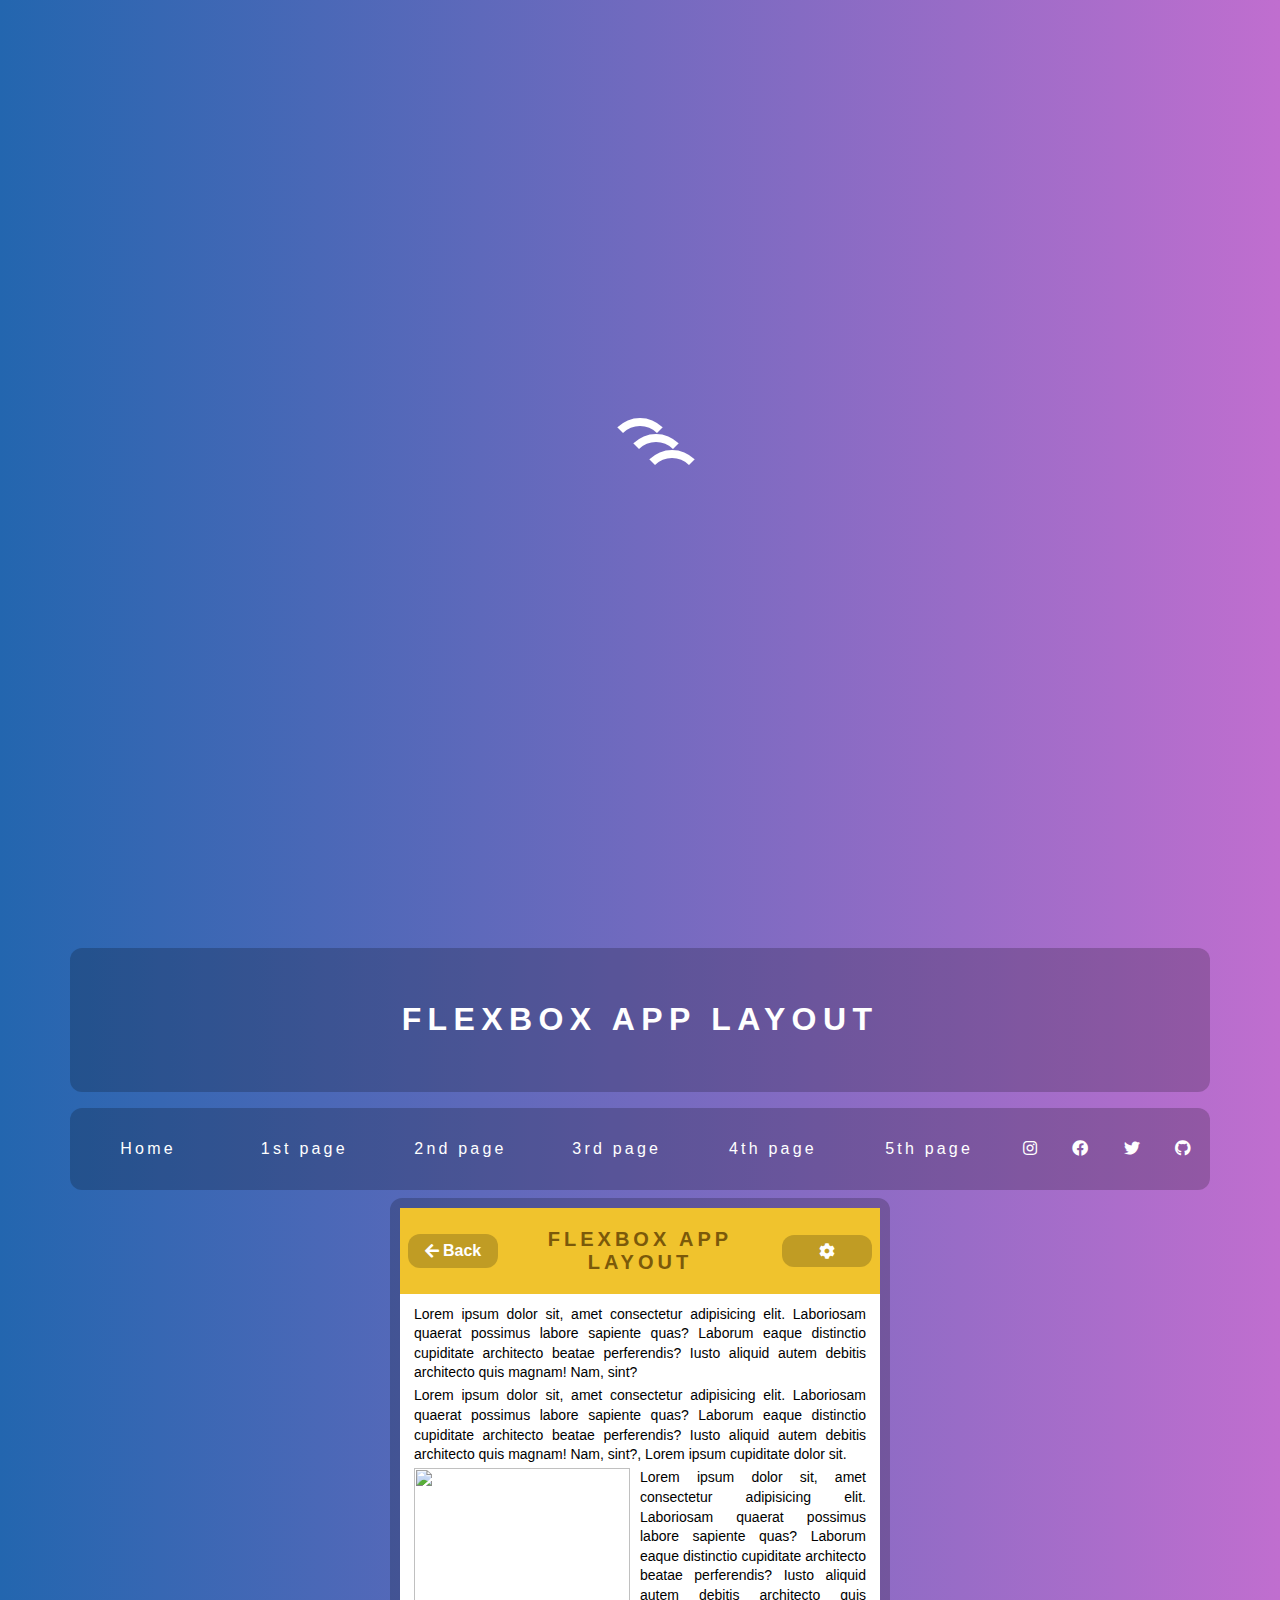
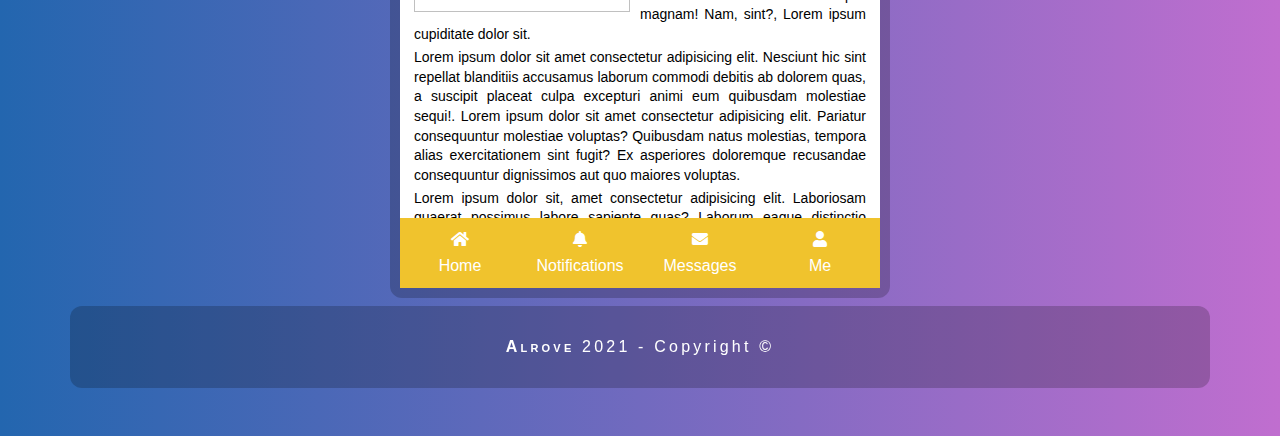
==== app.html @ 6ddc2739 "Fixed the mistake on the "theme-color" element" ====
<!DOCTYPE html>
<html lang="en-US">
    <head>
        <!-- === DOMAIN'S LINK === -->
        <link rel="canonical" href="https://said-alrove.github.io/what-the-flexbox">
        <!-- === SEO BASICS === -->
        <meta charset="UTF-8">
        <meta http-equiv="X-UA-Compatible" content="IE=edge">
        <meta name="viewport" content="width=device-width, initial-scale=1.0">
        <meta name="theme-color" content="#C06ECF">
        <meta name="msapplication-TileColor" content="#C06ECF">
        <meta name="description" content="Practices from the 'What the Flexbox?' course taught by Wesbos on his web.">
        <meta name="author" content="Said Alejandro">
        <meta name="copyright" content="Alrove 2021 - Copyright &copy;">
        <title>App | What the flexbox?</title>
        <!-- === PERFORMANCE === -->
        <link rel="preconnect dns-prefetch" href="https://cdnjs.com"> <!-- === IE SUPPORT === -->
        <link rel="preconnect" href="https://cdnjs.com">
        <link rel="preload" href="https://said-alrove.github.io/what-the-flexbox/styles/normalize.css" as="style">
        <link rel="prerender" href="https://said-alrove.github.io/what-the-flexbox/nesting(1).html">
        <!-- === ICONS === -->
        <link rel="apple-touch-icon" href="https://said-alrove.github.io/what-the-flexbox/assets/icons/apple-touch-icon.png">
        <link rel="shortcut icon" href="https://said-alrove.github.io/what-the-flexbox/assets/icons/favicon.png"> 
        <link rel="icon" href="https://said-alrove.github.io/what-the-flexbox/assets/icons/favicon.png" type="img/png" sizes="192x192">
        <!-- === STYLES === -->
        <link rel="stylesheet" href="https://said-alrove.github.io/what-the-flexbox/styles/normalize.css">
        <link rel="stylesheet" href="https://cdnjs.cloudflare.com/ajax/libs/font-awesome/5.15.4/css/all.min.css">
        <link rel="stylesheet" href="https://said-alrove.github.io/what-the-flexbox/styles/app.css">
        <!-- === FACEBOOK === -->
        <meta property="og:url" content="https://said-alrove.github.io/what-the-flexbox">
        <meta property="og:locale" content="en_US">
        <meta property="og:image" content="https://said-alrove.github.io/what-the-flexbox/assets/png/open-graph.png">
        <meta property="og:image:type" content="img/png">
        <meta property="og:image:width" content="1104">
        <meta property="og:image:height" content="493">
        <meta property="og:image:alt" content="What the Flexbox? course logo">
        <meta property="og:title" content="App | What the Flexbox?">
        <meta property="og:description" content="Practices from the 'What the Flexbox?' course taught by Wesbos on his web.">
        <!-- === TWITTER === -->
        <meta name="twitter:card" content="summary_large_image">
        <meta name="twitter:creator" content="@said_alrove">
        <meta name="twitter:image" content="https://said-alrove.github.io/what-the-flexbox/assets/png/open-graph.png">
        <meta name="twitter:image:alt" content="What the Flexbox? logo's course">
        <meta name="twitter:title" content="App | What the Flexbox?">
        <meta name="twitter:description" content="Practices from the 'What the Flexbox?' course taught by Wesbos on his web.">
    </head>
    <body>
        <!-- === PRELOADER === -->
        <div class="is-centered" id="onload">
            <div class="lds-ring">
                <div>
                    <div>
                        <div></div>
                    </div>
                </div>
            </div>
        </div> 
        <div class="container">
            <header class="header-container">
                <h1 class="header__heading">
                    Flexbox app layout
                </h1>
            </header>
            <nav class="nav-container">
                <a href="#" class="toggle-nav">
                    <svg class="w-6 h-6 toggle-nav-icon" fill="none" stroke="currentColor" viewBox="0 0 24 24" xmlns="http://www.w3.org/2000/svg">
                        <path stroke-linecap="round" stroke-linejoin="round" stroke-width="2" d="M4 6h16M4 12h16M4 18h16"></path>
                    </svg> 
                    <span class="toggle-nav-span">
                        Menu
                    </span>
                </a>
                <ul class="nav__list nav__list--main">
                    <li class="nav__item">
                        <a href="https://said-alrove.github.io/what-the-flexbox/index.html" class="nav__link">
                            Home
                        </a>
                    </li>
                    <li class="nav__item">
                        <a href="https://said-alrove.github.io/what-the-flexbox/nesting(1).html" class="nav__link">
                            1st page
                        </a>
                    </li>
                    <li class="nav__item">
                        <a href="https://said-alrove.github.io/what-the-flexbox/nesting(2).html" class="nav__link">
                            2nd page
                        </a>
                    </li>
                    <li class="nav__item">
                        <a href="https://said-alrove.github.io/what-the-flexbox/columns.html" class="nav__link">
                            3rd page
                        </a>
                    </li>
                    <li class="nav__item">
                        <a href="https://said-alrove.github.io/what-the-flexbox/form.html" class="nav__link">
                            4th page
                        </a>
                    </li>
                    <li class="nav__item">
                        <a href="https://said-alrove.github.io/what-the-flexbox/app.html" class="nav__link">
                            5th page
                        </a>
                    </li>
                    <li class="nav__item nav__item--icon">
                        <a href="https://www.instagram.com/said.alrove" rel="noopener" target="_blank" class="nav__link nav__link-icon">
                            <i class="fab fa-instagram"></i>
                        </a>
                    </li>
                    <li class="nav__item nav__item--icon">
                        <a href="https://www.facebook.com/said.alrove" rel="noopener" target="_blank" class="nav__link nav__link-icon">
                            <i class="fab fa-facebook"></i>
                        </a>
                    </li>
                    <li class="nav__item nav__item--icon">
                        <a href="https://www.twitter.com/said_alrove" rel="noopener" target="_blank" class="nav__link nav__link-icon">
                            <i class="fab fa-twitter"></i>
                        </a>
                    </li>
                    <li class="nav__item nav__item--icon">
                        <a href="https://www.github.com/said-alrove" rel="noopener" target="_blank" class="nav__link nav__link-icon">
                            <i class="fab fa-github"></i>
                        </a>
                    </li>
                </ul>
            </nav>
            <main class="main-container">
                <div class="app-container">
                    <header class="app__header">
                        <a href="#" class="app__btn">
                            <i class="fas fa-arrow-left"></i>
                            <span>Back</span>
                        </a>
                        <h2 class="app__heading">
                            Flexbox App Layout 
                        </h2>
                        <a href="#" class="app__btn">
                            <i class="fas fa-cog"></i>
                        </a>
                    </header>
                    <div class="app__content">
                        <p class="app__paragraph">
                            Lorem ipsum dolor sit, amet consectetur adipisicing elit. Laboriosam quaerat possimus labore sapiente quas? Laborum eaque distinctio cupiditate architecto beatae perferendis? Iusto aliquid autem debitis architecto quis magnam! Nam, sint?
                        </p>
                        <p class="app__paragraph">
                            Lorem ipsum dolor sit, amet consectetur adipisicing elit. Laboriosam quaerat possimus labore sapiente quas? Laborum eaque distinctio cupiditate architecto beatae perferendis? Iusto aliquid autem debitis architecto quis magnam! Nam, sint?, Lorem ipsum cupiditate dolor sit.
                        </p>
                        <figure class="app__image">
                            <img src="https://wesbos.com/static/1529f85a134c8801199b5ed97c194ebb/47498/wes.jpg" alt="">
                        </figure>
                        <p class="app__paragraph">
                            Lorem ipsum dolor sit, amet consectetur adipisicing elit. Laboriosam quaerat possimus labore sapiente quas? Laborum eaque distinctio cupiditate architecto beatae perferendis? Iusto aliquid autem debitis architecto quis magnam! Nam, sint?, Lorem ipsum cupiditate dolor sit.
                        </p>
                        <p class="app__paragraph">
                            Lorem ipsum dolor sit amet consectetur adipisicing elit. Nesciunt hic sint repellat blanditiis accusamus laborum commodi debitis ab dolorem quas, a suscipit placeat culpa excepturi animi eum quibusdam molestiae sequi!. Lorem ipsum dolor sit amet consectetur adipisicing elit. Pariatur consequuntur molestiae voluptas? Quibusdam natus molestias, tempora alias exercitationem sint fugit? Ex asperiores doloremque recusandae consequuntur dignissimos aut quo maiores voluptas.
                        </p>
                        <p class="app__paragraph">
                            Lorem ipsum dolor sit, amet consectetur adipisicing elit. Laboriosam quaerat possimus labore sapiente quas? Laborum eaque distinctio cupiditate architecto beatae perferendis? Iusto aliquid autem debitis architecto quis magnam! Nam, sint?
                        </p>
                        <p class="app__paragraph">
                            Lorem ipsum dolor sit, amet consectetur adipisicing elit. Laboriosam quaerat possimus labore sapiente quas? Laborum eaque distinctio cupiditate architecto beatae perferendis? Iusto aliquid autem debitis architecto quis magnam! Nam, sint?
                        </p>
                        <p class="app__paragraph">
                            Lorem ipsum dolor sit, amet consectetur adipisicing elit. Laboriosam quaerat possimus labore sapiente quas? Laborum eaque distinctio cupiditate architecto beatae perferendis? Iusto aliquid autem debitis architecto quis magnam! Nam, sint?, Lorem ipsum cupiditate dolor sit.
                        </p>
                        <figure class="app__image">
                            <img src="https://yt3.ggpht.com/ytc/AAUvwnjP0LxkG0UhtUeCq8BnTJgxRCn7Ot1wLrkOguP5Cpw=s900-c-k-c0x00ffffff-no-rj" alt="">
                        </figure>
                        <p class="app__paragraph">
                            Lorem ipsum dolor sit amet consectetur adipisicing elit. Nesciunt hic sint repellat blanditiis accusamus laborum commodi debitis ab dolorem quas, a suscipit placeat culpa excepturi animi eum quibusdam molestiae sequi!. Lorem ipsum dolor sit amet consectetur adipisicing elit. Pariatur consequuntur molestiae voluptas? Quibusdam natus molestias, tempora alias exercitationem sint fugit? Ex asperiores doloremque recusandae consequuntur dignissimos aut quo maiores voluptas.
                        </p>
                    </div> <!-- === .APP__CONTENT === -->
                    <footer class="app__footer">
                        <a href="#" class="app__btn--footer">
                            <i class="fas fa-home"></i>
                            <span>Home</span>
                        </a>
                        <a href="#" class="app__btn--footer">
                            <i class="fas fa-bell"></i>
                            <span>Notifications</span>
                        </a>
                        <a href="#" class="app__btn--footer">
                            <i class="fas fa-envelope"></i>
                            <span>Messages</span>
                        </a>
                        <a href="#" class="app__btn--footer">
                            <i class="fas fa-user"></i>
                            <span>Me</span>
                        </a>
                    </footer>
                </div>
            </main>
            <footer class="footer-container">
                <p class="footer__content">
                    <span class="footer__span">Alrove</span> 2021 - Copyright &copy;
                </p>
            </footer>
        </div>
        <!-- === JQUERY === -->
        <script src="https://code.jquery.com/jquery-3.5.1.js" integrity="sha256-QWo7LDvxbWT2tbbQ97B53yJnYU3WhH/C8ycbRAkjPDc=" crossorigin="anonymous"></script>
        <!-- === STUFF === -->
        <script>
            $(function(){
                $('.toggle-nav').on('click', function(){
                    $('.nav__list--main').toggleClass('open');
                });
            });

            window.onload = function (){
            $('#onload').fadeOut();
            $('body').removeClass('is-hidden');
            }
        </script>
    </body>
</html>
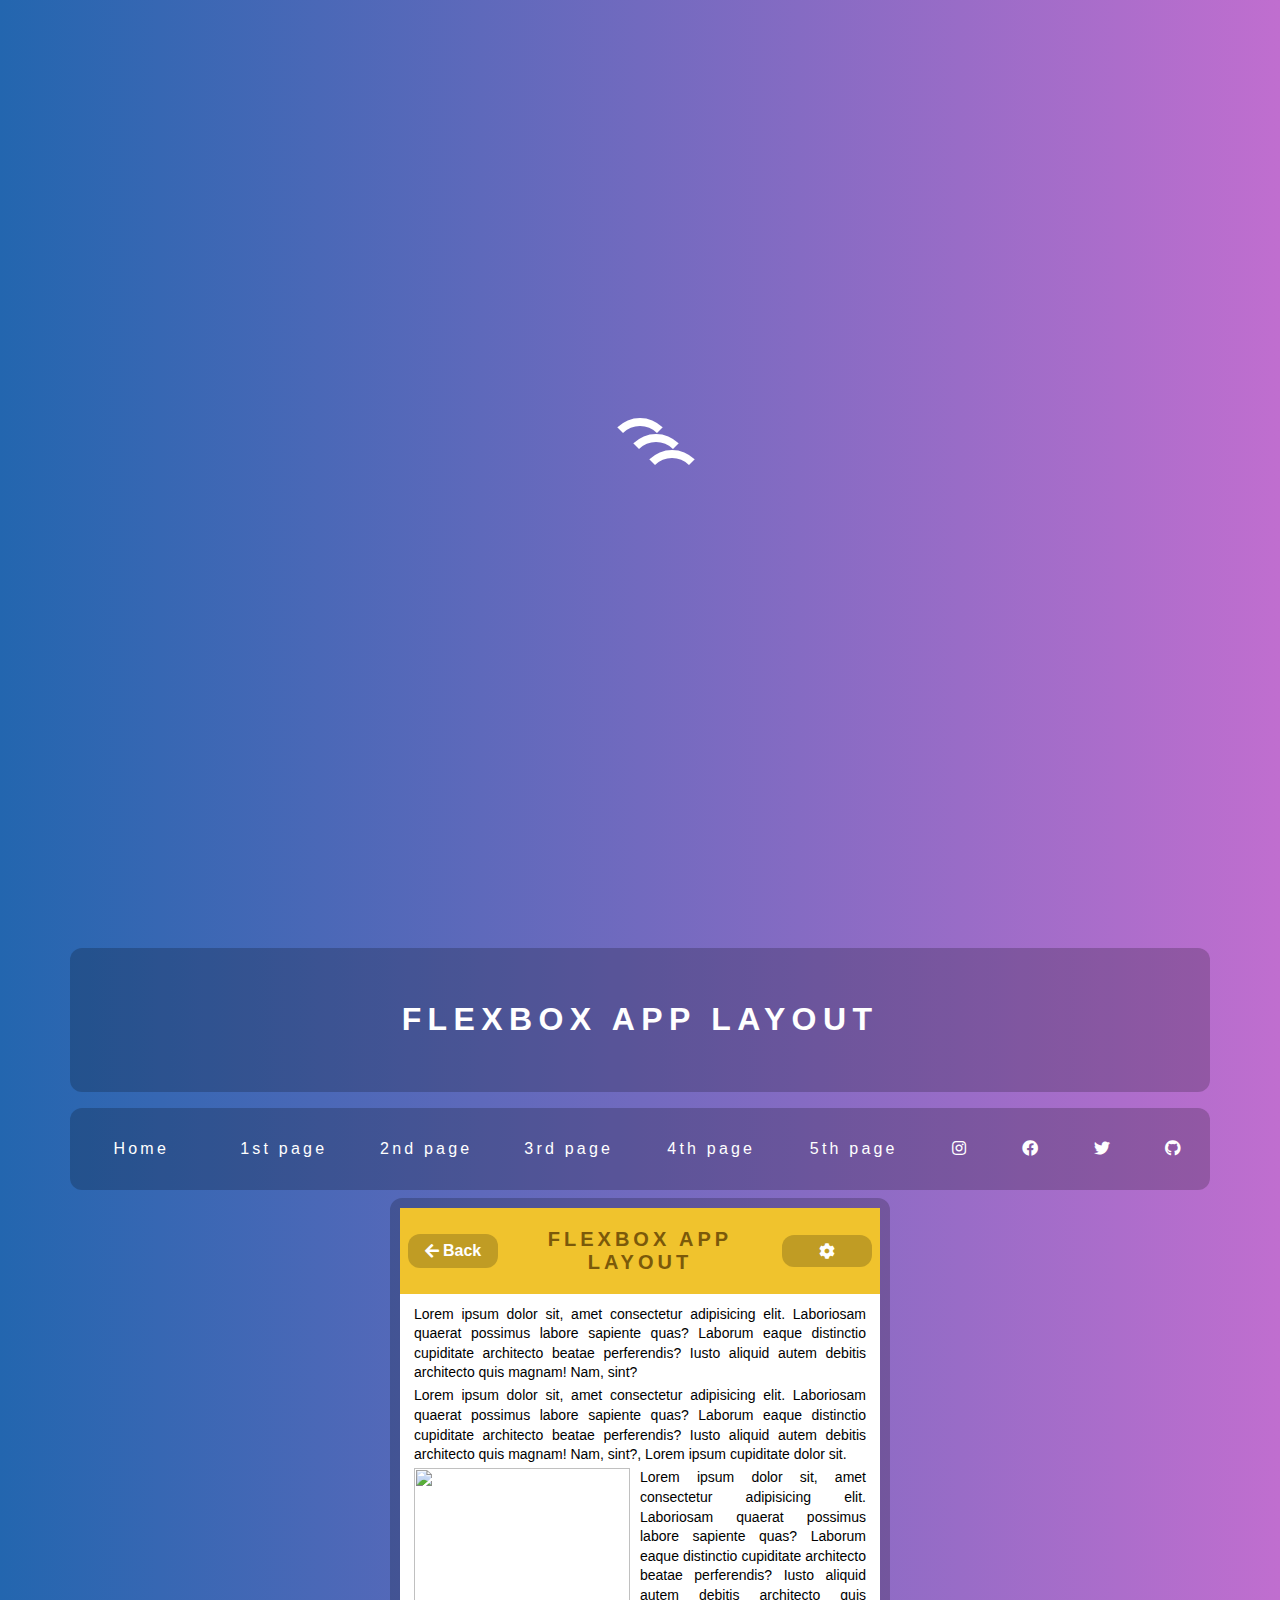
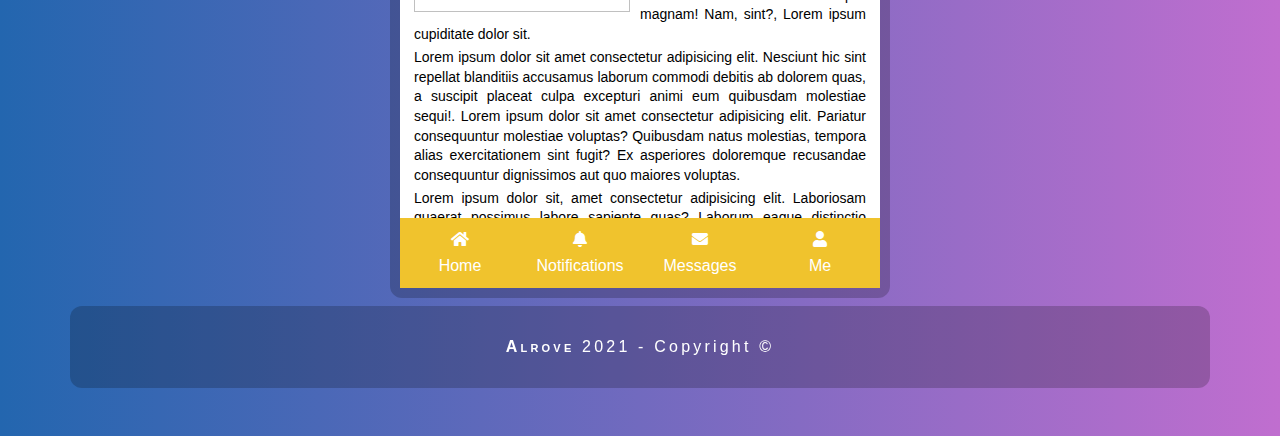
==== commit fe7b98eb: "Migrated the navigations to a BEVM model" ====
--- a/app.html
+++ b/app.html
@@ -61,7 +61,7 @@
                     Flexbox app layout
                 </h1>
             </header>
-            <nav class="nav-container">
+            <nav class="nav-container -order-1 u-padding-0">
                 <a href="#" class="toggle-nav">
                     <svg class="w-6 h-6 toggle-nav-icon" fill="none" stroke="currentColor" viewBox="0 0 24 24" xmlns="http://www.w3.org/2000/svg">
                         <path stroke-linecap="round" stroke-linejoin="round" stroke-width="2" d="M4 6h16M4 12h16M4 18h16"></path>
@@ -70,7 +70,7 @@
                         Menu
                     </span>
                 </a>
-                <ul class="nav__list nav__list--main">
+                <ul class="nav__list-main">
                     <li class="nav__item">
                         <a href="https://said-alrove.github.io/what-the-flexbox/index.html" class="nav__link">
                             Home
@@ -101,22 +101,22 @@
                             5th page
                         </a>
                     </li>
-                    <li class="nav__item nav__item--icon">
+                    <li class="nav__item -basis-25">
                         <a href="https://www.instagram.com/said.alrove" rel="noopener" target="_blank" class="nav__link nav__link-icon">
                             <i class="fab fa-instagram"></i>
                         </a>
                     </li>
-                    <li class="nav__item nav__item--icon">
+                    <li class="nav__item -basis-25">
                         <a href="https://www.facebook.com/said.alrove" rel="noopener" target="_blank" class="nav__link nav__link-icon">
                             <i class="fab fa-facebook"></i>
                         </a>
                     </li>
-                    <li class="nav__item nav__item--icon">
+                    <li class="nav__item -basis-25">
                         <a href="https://www.twitter.com/said_alrove" rel="noopener" target="_blank" class="nav__link nav__link-icon">
                             <i class="fab fa-twitter"></i>
                         </a>
                     </li>
-                    <li class="nav__item nav__item--icon">
+                    <li class="nav__item -basis-25">
                         <a href="https://www.github.com/said-alrove" rel="noopener" target="_blank" class="nav__link nav__link-icon">
                             <i class="fab fa-github"></i>
                         </a>
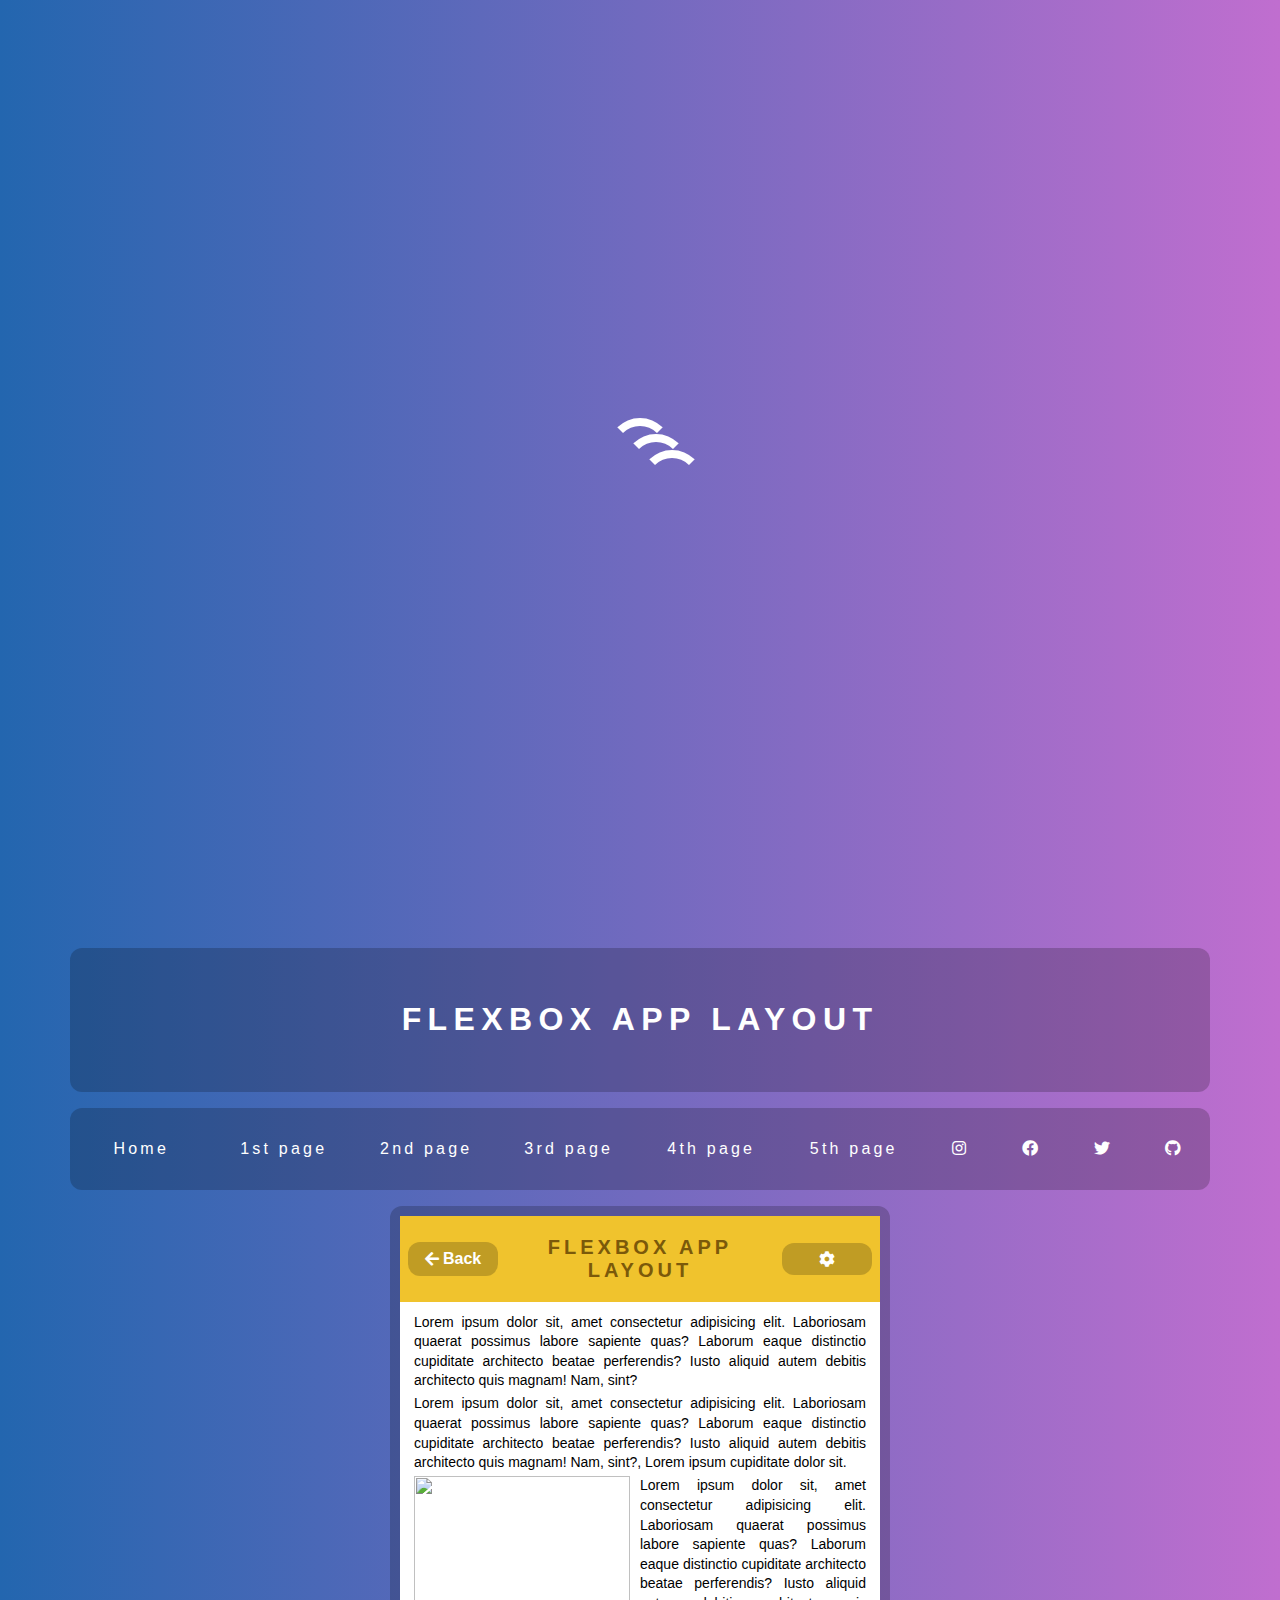
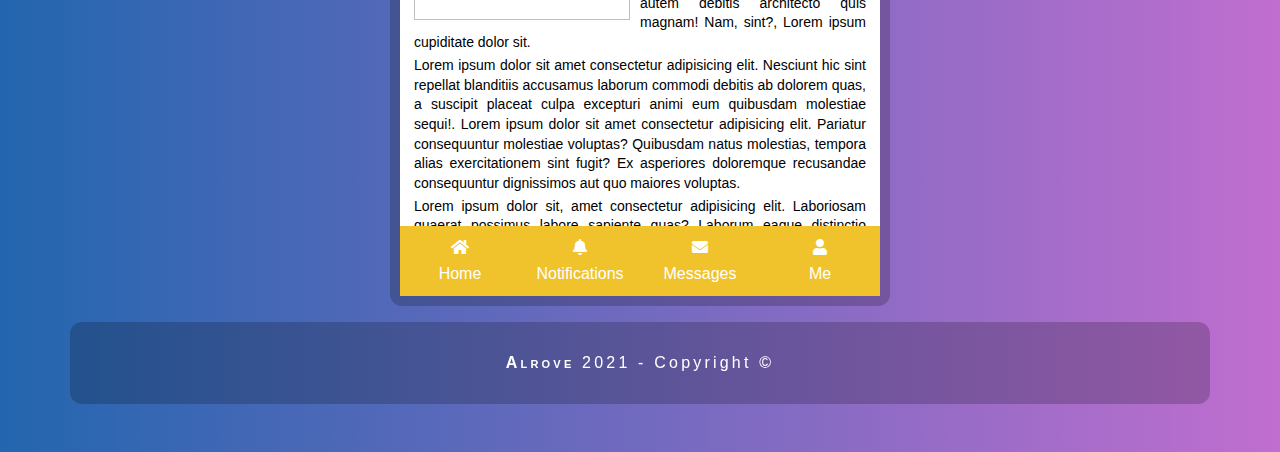
==== commit ce1ea2dd: "Add the absolute url to the stylesheets" ====
--- a/app.html
+++ b/app.html
@@ -201,7 +201,7 @@
         <script>
             $(function(){
                 $('.toggle-nav').on('click', function(){
-                    $('.nav__list--main').toggleClass('open');
+                    $('.nav__list-main').toggleClass('is-open');
                 });
             });
 
